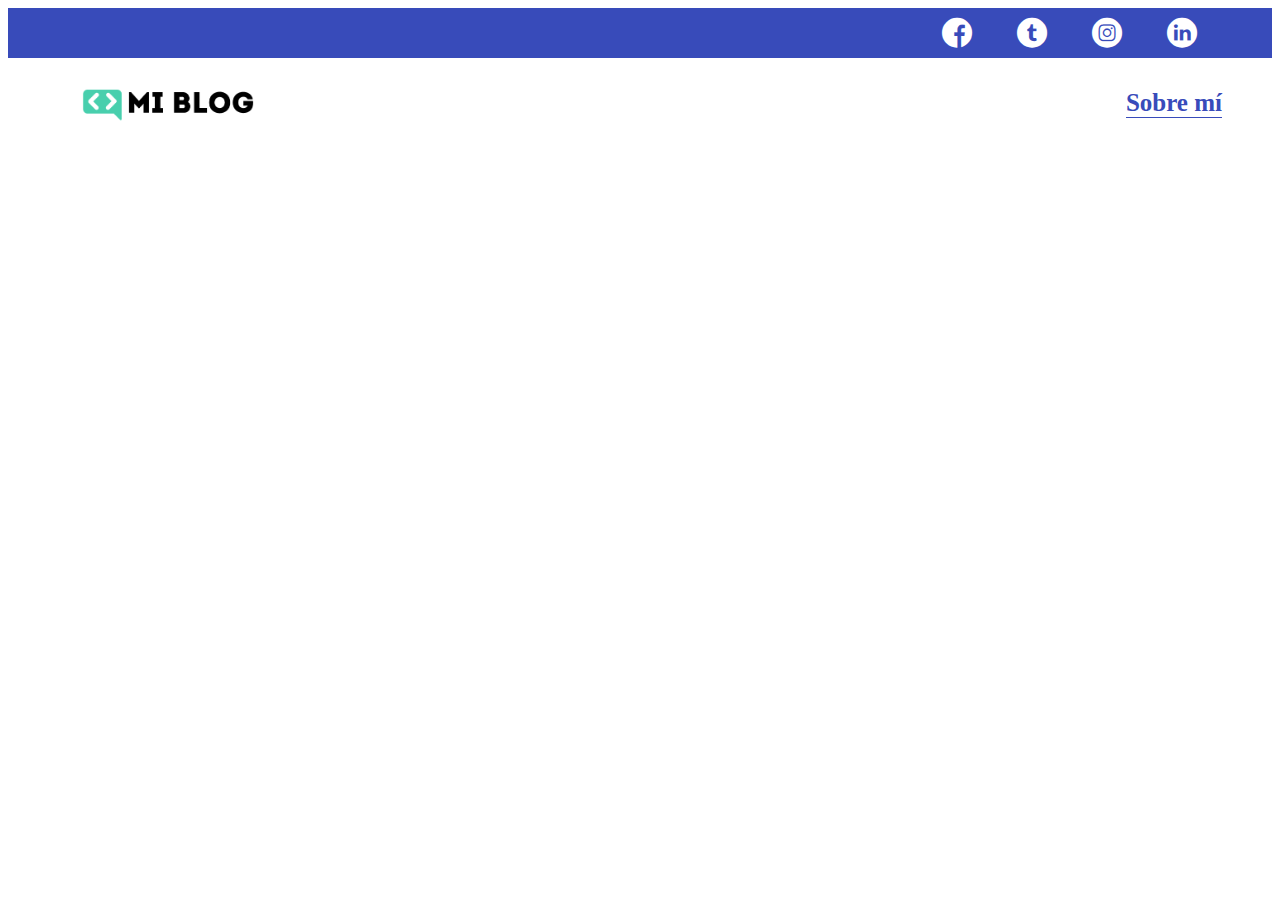
==== Ejercicio 2.0/Ejercicio 2/pages/aboutme.html @ bf3c77b7 "Add files via upload" ====
<!DOCTYPE html>
<html lang="en">
<head>
    <meta charset="UTF-8">
    <meta name="viewport" content="width=device-width, initial-scale=1.0">
    <link rel="stylesheet" type="text/css" href="../styles/main.css" media="screen">
    <link rel="stylesheet" type="text/css" href="../styles/font/font/flaticon.css">
    <title>Sobre mí</title>
</head>
<body>
    <header>
        <section class="header-icons-container">
            <!-- Línea azul con iconos a redes sociales  -->
            <div class="icons">
                <a href="/"><span class="flaticon-001-facebook"></span></a>
                <a href="/"><span class="flaticon-002-twitter"></span></a>
                <a href="/"><span class="flaticon-011-instagram"></span></a>
                <a href="/"><span class="flaticon-010-linkedin"></span></a>
                <a href="/"><span class="flaticon-002-youtube"></span></a>
            </div>
        </section>
        <nav>
            <!-- Línea Blanca con acceso al blog y pagina sobre mí -->
            <section class="logo-container">
                <a href="index.html"><img src="../assets/img/Logo-negro.png" alt="Logotipo del blog"></a>
            </section>
            <section class="profile-link">
                <a href="../pages/aboutme.html">Sobre mí</a>
            </section>
        </nav>
    </header>
</body>
</html>
---- Ejercicio 2.0/Ejercicio 2/styles/main.css ----
@import url(
    'https://fonts.googleapis.com/css2?family=Oswald&family=Pacifico&family=Poetsen+One&family=Roboto+Mono:ital,wght@0,100..700;1,100..700&family=Roboto+Slab:wght@100..900&display=swap'
);

:root {
    --color-primary: #384bba;
    --color-light: #b3daff;
    --color-black: #000000;
    --color-white: #ffffff;
    --font-medium: 1.4rem;
    --font-large: 1.6rem;
}

body {
    /*position: fixed;*/
    top: 0;
    left: 0;
    right: 0;
    bottom: 0;
}

a {
    text-decoration: none;
    color: var(--color-light);
}

header{
    width: 100%;
    height: 140px;
    display: grid;
    grid-template-rows: 1fr 1fr;
}

.header-icons-container {
    width: 100%;
    height: 50px;
    display: grid;
    background-color: var(--color-primary);
}
.header-icons-container .icons {
    width: 300px;
    height: auto;
    display: flex;
    align-items: center;
    justify-content: space-between;
    justify-self: end;
    margin-right: 50px;
}

header .icons span {
    color: var(--color-white);
}

nav {
    display: grid;
    grid-template-columns: 1fr 1fr;
    height: 90px;
}

nav .logo-container {
    margin-left: 50px;
}

nav .logo-container img{
    width: 220px;
    margin-top: 10px;
}

nav .profile-link{
    display: flex;
    align-items: center;
    justify-content: flex-end;
    margin-right: 50px;
}

nav .profile-link a {
    color: var(--color-primary);
    border-bottom: 1px solid var(--color-primary);
    font-weight: bold;
    font-size: 25px;
}

.main{
    display: grid;
    grid-template-columns: 1fr 4fr 1fr;
    height: 100%;
    background-image: url(../assets/img/post-1.png);
    background-position: center;
    background-repeat: no-repeat;
    background-size: cover;
}

.main section{
    display: grid;
    grid-column: 2;
    justify-items: right;
    height: 350px;
    margin-top: 80px;
}

.main-text {
    font-family: 'Roboto mono', monospace;
    font-size: 40px;
    font-weight: 700px;
    letter-spacing: 10px;
    color:aliceblue;
    text-align: center;
}

.main-button {
    width: 110px;
    height: 50px;
    background: var(--color-primary);
    display: grid;
    align-items: center;
}

.main-button a {
    font-weight: 700px;
    font-size: 18px;
    color: var(--color-white);
    box-shadow: -11px 13px -12px rgba(0, 0, 0, 1);

}

.main-button a button:hover {
background-color: var(--color-white);
transform: scale(1.1);
}

.blog-main {
    display: grid;
}

.blog-news-container {
    display: grid;
    background-color: #c5c7ca;
    padding: 0 50px 40px;
}

.blog-main-new {
    display: grid;
    grid-template-columns: 2fr 1fr;
    grid-template-rows: 2fr;
}

.blog-news-img-container {
    grid-column: 1;
}

.blog-news-img-container img {
    width: 85%;
}

.blog-news-info-container {
    grid-column: 2;
}

.blog-news.info-container p {
    margin-bottom: 35px;
}

.blog-posts-container p{
    margin-bottom: 35px;
}

.blog-button {
    border: 1px solid var(--color-primary);
    padding: 10px 15px;
    font-size: 12px;
    color: var(--color-black);
}
.blog-button:hover {
    border: 1px solid var(--color-white);
    color: var(--color-white);
    background-color: var(--color-primary);
}
.blog-posts-container .post-container{
    display: inline-block;
    padding-left: 10px;
    max-width: 30%;
    margin-bottom: 50px;
}
.blog-posts-container .post-container img{
    width: 50%;
}
.blog-posts-container .post-container p{
    font-family: 'Roboto mono', monospace;
    margin-bottom: 35px;
}
.blog-posts-container .post-container p:nth-child(2){
    font-weight: bold;
    color: var(--color-primary);
    font-size: larger;
}
footer{
    width: 100%;
    height: 120px;
    background-color: var(--color-primary);
    border-top: 35px solid var(--color-white);
    text-align: center;
}
footer p{
    font-family: 'Roboto mono', monospace;
    font-size: larger;
    font-weight: bold;
    color:var(--color-white)
    margin-top 30px;
}
---- Ejercicio 2.0/Ejercicio 2/styles/font/font/flaticon.css ----
/*
  	Flaticon icon font: Flaticon
  	Creation date: 20/12/2018 09:27
  	*/

@font-face {
  font-family: "Flaticon";
  src: url("./Flaticon.eot");
  src: url("./Flaticon.eot?#iefix") format("embedded-opentype"),
       url("./Flaticon.woff") format("woff"),
       url("./Flaticon.ttf") format("truetype"),
       url("./Flaticon.svg#Flaticon") format("svg");
  font-weight: normal;
  font-style: normal;
}

@media screen and (-webkit-min-device-pixel-ratio:0) {
  @font-face {
    font-family: "Flaticon";
    src: url("./Flaticon.svg#Flaticon") format("svg");
  }
}

[class^="flaticon-"]:before, [class*=" flaticon-"]:before,
[class^="flaticon-"]:after, [class*=" flaticon-"]:after {   
  font-family: Flaticon;
        font-size: 30px;
font-style: normal;
margin-left: 20px;
}

.flaticon-001-facebook:before { content: "\f100"; }
.flaticon-002-twitter:before { content: "\f101"; }
.flaticon-003-whatsapp:before { content: "\f102"; }
.flaticon-004-groupme:before { content: "\f103"; }
.flaticon-005-kik:before { content: "\f104"; }
.flaticon-006-skype:before { content: "\f105"; }
.flaticon-007-periscope:before { content: "\f106"; }
.flaticon-008-youtube:before { content: "\f107"; }
.flaticon-009-itunes:before { content: "\f108"; }
.flaticon-010-linkedin:before { content: "\f109"; }
.flaticon-011-instagram:before { content: "\f10a"; }
.flaticon-012-messenger:before { content: "\f10b"; }
.flaticon-013-twitter-1:before { content: "\f10c"; }
.flaticon-014-snapchat:before { content: "\f10d"; }
.flaticon-015-reddit:before { content: "\f10e"; }
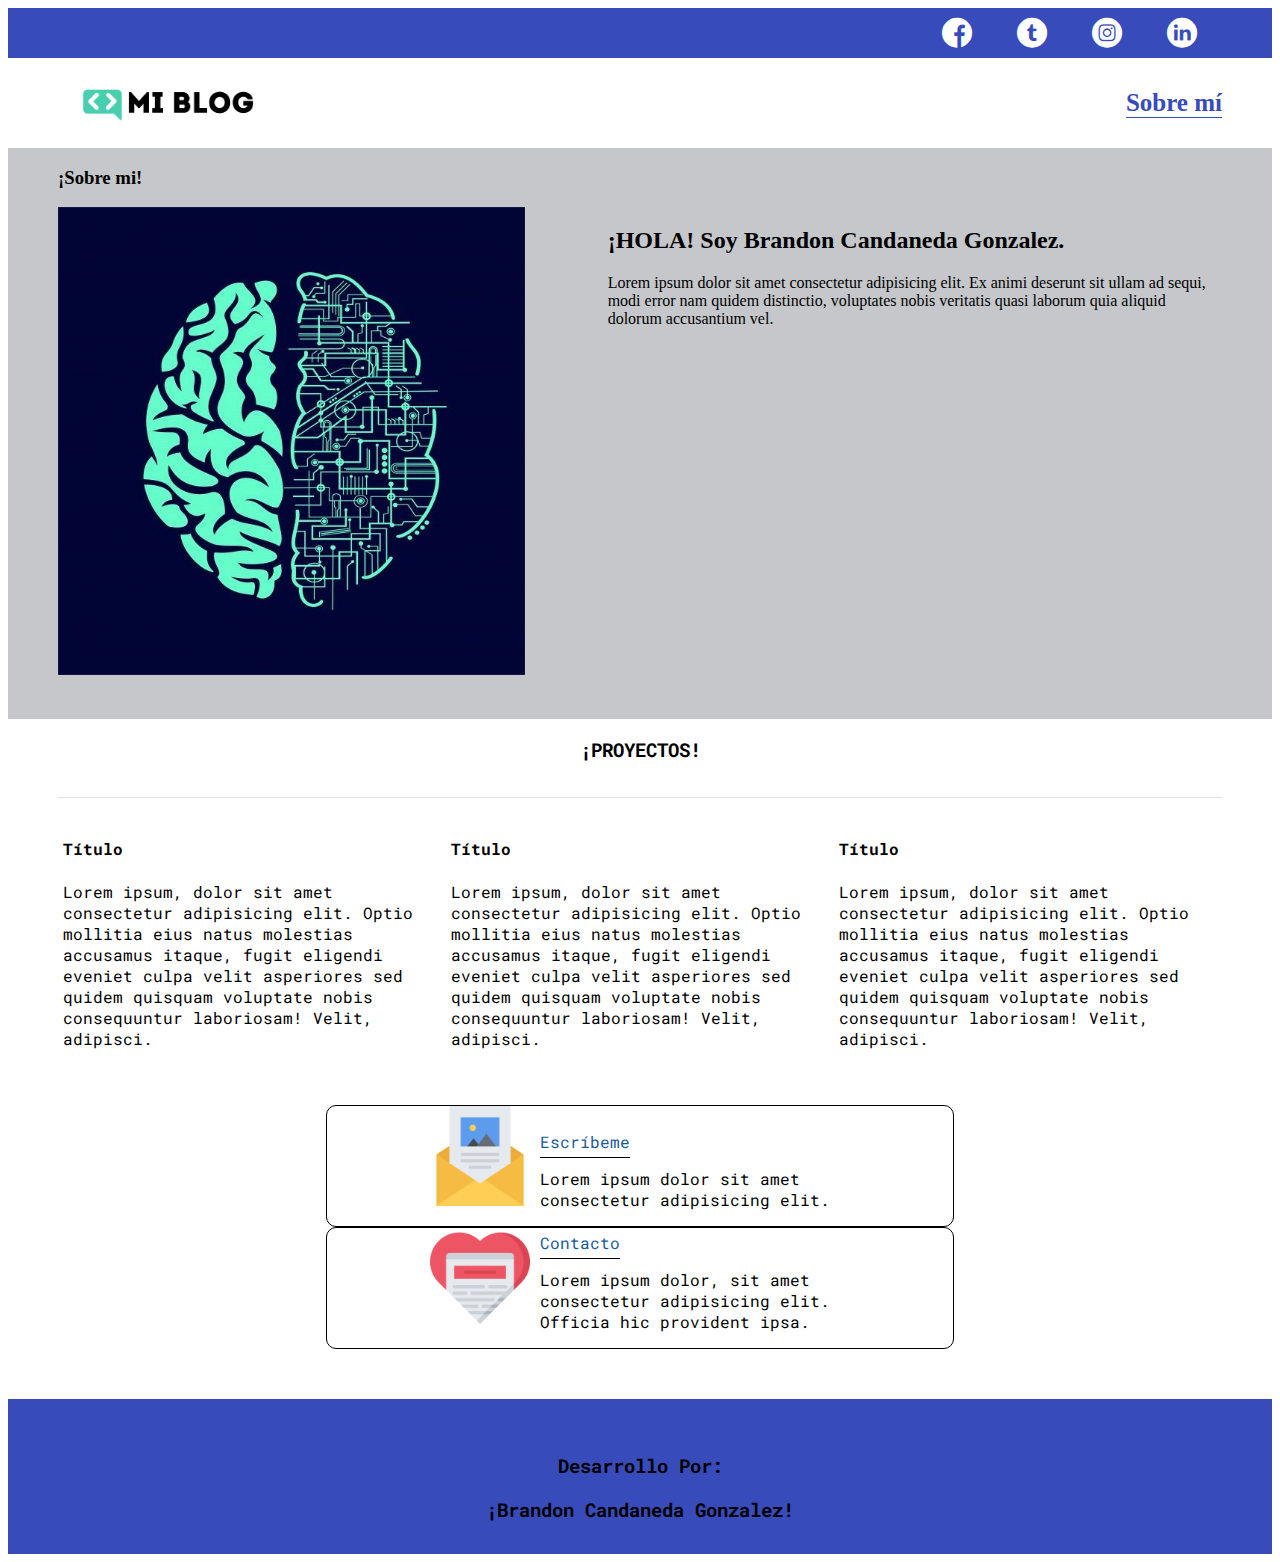
==== commit 72ac483e: "Add files via upload" ====
--- a/Ejercicio 2.0/Ejercicio 2/pages/aboutme.html
+++ b/Ejercicio 2.0/Ejercicio 2/pages/aboutme.html
@@ -1,8 +1,10 @@
-<!DOCTYPE html>
+ 
+ <!DOCTYPE html>
 <html lang="en">
 <head>
     <meta charset="UTF-8">
     <meta name="viewport" content="width=device-width, initial-scale=1.0">
+    <title></title>
     <link rel="stylesheet" type="text/css" href="../styles/main.css" media="screen">
     <link rel="stylesheet" type="text/css" href="../styles/font/font/flaticon.css">
     <title>Sobre mí</title>
@@ -29,5 +31,61 @@
             </section>
         </nav>
     </header>
+    <main class="blog-main">
+        <section class="blog-news-container">
+            <div class="blog-main-new">
+                <h3> ¡Sobre mi!</h3>
+            </div>
+            <div class="blog-news-img-container">
+                <img src="../assets/img/Cerebro electrico _ Vector Premium.jpeg"  alt="Tecnología antigua">
+            </div>
+            <div class="blog-news-info-container">
+                <h2>¡HOLA! Soy Brandon Candaneda Gonzalez.</h2>
+                <p>Lorem ipsum dolor sit amet consectetur adipisicing elit. Ex animi deserunt sit ullam ad sequi, modi error nam quidem distinctio, voluptates nobis veritatis quasi laborum quia aliquid dolorum accusantium vel.</p>
+            </div>
+        </section>
+        <section class="profile-main-projects">
+            <div class="grid-container profile-container">
+                <h3>¡PROYECTOS!</h3>
+                <div class="projects-main-container">
+                    <article class="project-container">
+                        <h4>Título</h4>
+                        <p>Lorem ipsum, dolor sit amet consectetur adipisicing elit. Optio mollitia eius natus molestias accusamus itaque, fugit eligendi eveniet culpa velit asperiores sed quidem quisquam voluptate nobis consequuntur laboriosam! Velit, adipisci.</p>
+                    </article>
+                    <article class="project-container">
+                        <h4>Título</h4>
+                        <p>Lorem ipsum, dolor sit amet consectetur adipisicing elit. Optio mollitia eius natus molestias accusamus itaque, fugit eligendi eveniet culpa velit asperiores sed quidem quisquam voluptate nobis consequuntur laboriosam! Velit, adipisci.</p>
+                    </article>
+                    <article class="project-container">
+                        <h4>Título</h4>
+                        <p>Lorem ipsum, dolor sit amet consectetur adipisicing elit. Optio mollitia eius natus molestias accusamus itaque, fugit eligendi eveniet culpa velit asperiores sed quidem quisquam voluptate nobis consequuntur laboriosam! Velit, adipisci.</p>
+                    </article>
+                </div>
+            </div>
+        </section>
+        
+        <section class="contact-main-container">
+            <div class="fcontact">
+                <img src="../assets/img/013-newsletter.png" alt="">
+                <div class="contact-left">
+                    <a href="/">Escríbeme</a>
+                    <p>Lorem ipsum dolor sit amet consectetur adipisicing elit.</p>
+                </div>
+            </div>
+            <div class="fcontact">
+                <img src="../assets/img/006-like.png" alt="">
+                <div class="contact-right">
+                    <a href="../pages/contacto.html">Contacto</a>
+                    <p>Lorem ipsum dolor, sit amet consectetur adipisicing elit. Officia hic provident ipsa.</p>
+                </div>
+            </div>
+        </section>
+    </main>
+
+    <footer>
+        <p>Desarrollo Por:</p>
+        <p>¡Brandon Candaneda Gonzalez!</p>
+    </footer>
+
 </body>
 </html>--- a/Ejercicio 2.0/Ejercicio 2/styles/main.css
+++ b/Ejercicio 2.0/Ejercicio 2/styles/main.css
@@ -4,9 +4,10 @@
 
 :root {
     --color-primary: #384bba;
-    --color-light: #b3daff;
+    --color-light: #175b9b;
     --color-black: #000000;
     --color-white: #ffffff;
+    --color-gray:#011b1921;
     --font-medium: 1.4rem;
     --font-large: 1.6rem;
 }
@@ -197,7 +198,7 @@
     width: 100%;
     height: 120px;
     background-color: var(--color-primary);
-    border-top: 35px solid var(--color-white);
+    border-top: 35px solid var(--color-primary);
     text-align: center;
 }
 footer p{
@@ -206,4 +207,101 @@
     font-weight: bold;
     color:var(--color-white)
     margin-top 30px;
+}
+.contact-main-container {
+    width: 100%;
+    background-color: var(--color-contact2);
+    text-align: center;
+    padding-bottom: 50px;
+    font-family: 'Roboto mono', monospace;
+}
+
+.contact-main-container div {
+    display: inline-block;
+    width: 49.5%;
+    background-color: var(--color-contact2);
+    font-family: 'Roboto mono', monospace;
+}
+
+.contact-main-container div a {
+    border-bottom: 1px solid var(--color-black);
+    padding-bottom: 5px;
+    font-family: 'Roboto mono', monospace;
+}
+
+.contact-main-container .contact-left, .contact-right {
+    text-align: initial;
+    margin-top: 85px;
+    font-family: 'Roboto mono', monospace;
+    box-sizing: border-box;
+    margin: 0;
+}
+
+.contact-main-container img {
+    width: 100px;
+}
+
+.profile-main-container {
+    padding: 70px 40px;
+    background-color: var(--color-black);
+    margin-bottom: 50px;
+    font-family: 'Roboto mono', monospace;
+}
+
+.profile-main-container img {
+    width: 200px;
+    margin-right: 30px;
+}
+
+.profile-main-container .profile-container {
+    display: flex;
+}
+
+.profile-main-projects {
+    padding: 0 50px 40px;
+}
+
+.profile-main-projects h3 {
+    border-bottom: 1px solid var(--color-gray);
+    padding-bottom: 35px;
+    text-align: center;
+    font-family: 'Roboto mono', monospace;
+}
+
+.projects-main-container {
+    display: grid;
+    grid-template-columns: 1fr 1fr 1fr;
+}
+
+.project-container {
+    padding: 0 5px;
+    font-family: 'Roboto mono', monospace;
+}
+
+.footer-contact{
+    display: inline-block;
+    height: 200px;
+    width: 200px;
+}
+.footer-contact img{
+    max-width: 30%;
+}
+.aboutme-footer{
+    height: 500px;
+
+}
+
+form{
+    padding: 10px;
+    font-family: 'Roboto mono', monospace;
+    background-color:var(--color-gray) ;
+}
+
+label {
+    font-weight: bold;
+}
+.fcontact{
+    border: 1px solid var(--color-black);
+    border-radius: 10px;
+
 }